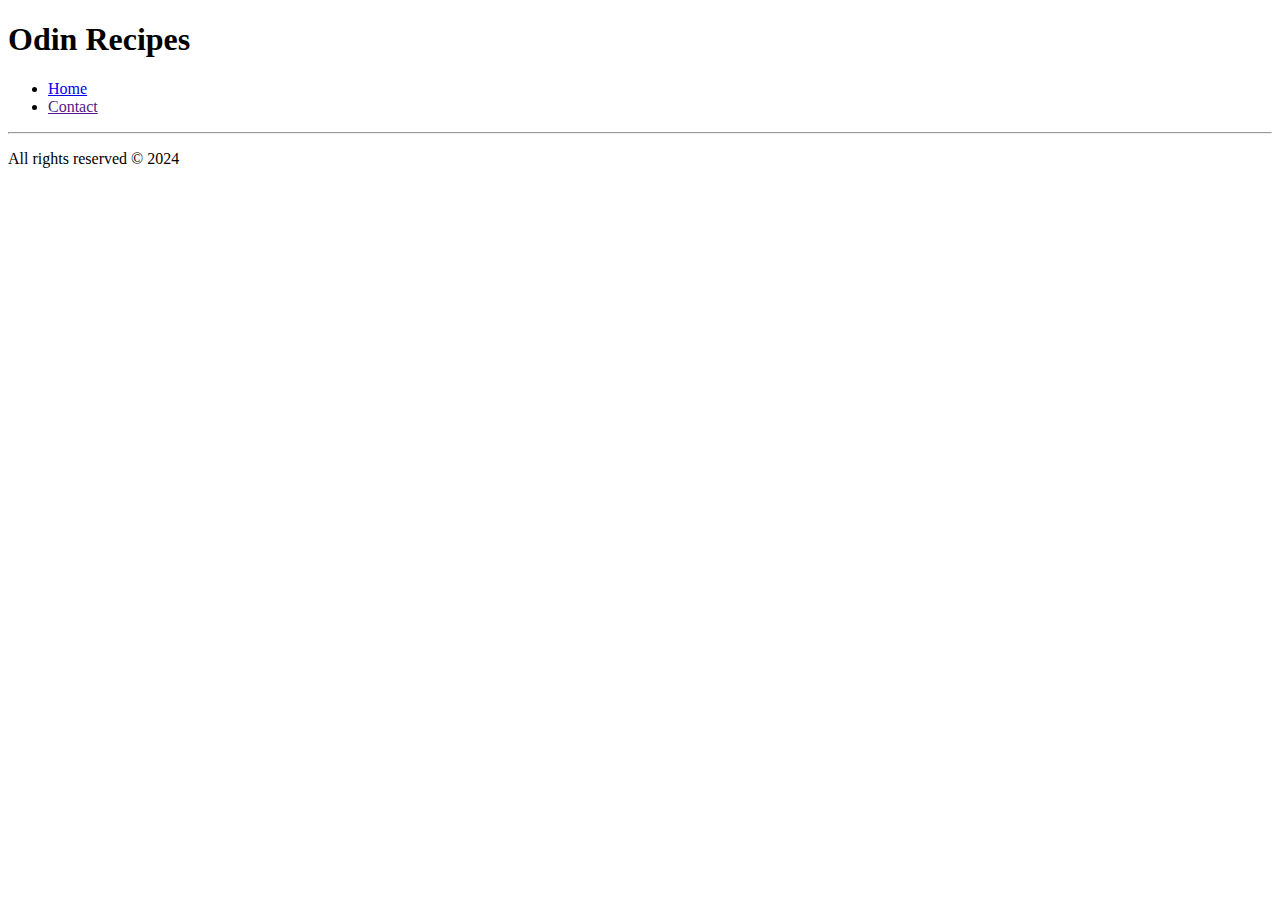
==== contact.html @ 70c53ab5 "ad contact" ====
<!DOCTYPE html>
<html lang="en">
<head>
    <meta charset="UTF-8">
    <meta name="viewport" content="width=device-width, initial-scale=1.0">
    <title>Document</title>
</head>
<body>
    <h1>Odin Recipes</h1>
    <header>
        <nav>
            <ul>
                <li><a href="index.html">Home</a> </li>
                <li><a href="">Contact</a> </li>
            </ul>
        </nav>
    </header>
    <hr>
    
    
    <footer>
        <p>All rights reserved © 2024</p>
    </footer>
</body>
</html>
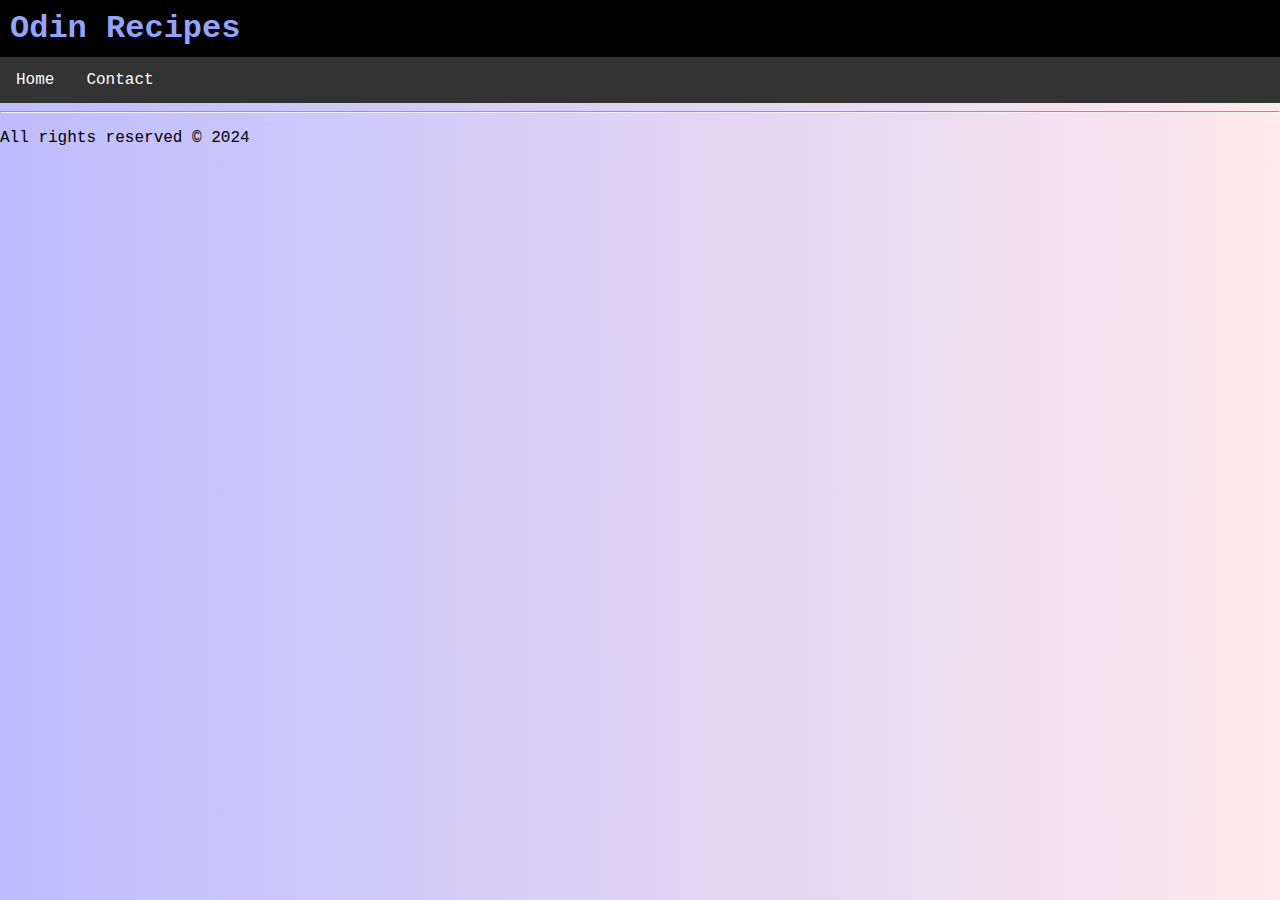
==== commit 234ba963: "add simple style" ====
--- a/contact.html
+++ b/contact.html
@@ -3,7 +3,95 @@
 <head>
     <meta charset="UTF-8">
     <meta name="viewport" content="width=device-width, initial-scale=1.0">
-    <title>Document</title>
+    <title>Contact</title>
+    <style>
+        body {
+            font-family: "Lucida Console", "Courier New", monospace;
+            background: linear-gradient(to right, rgb(189, 189, 255), rgb(255, 233, 236));
+            padding: 0;
+            margin: 0;
+        }
+
+        header {
+            text-align: center;
+        }
+
+        ul {
+            list-style-type: none;
+            margin: 0;
+            padding: 0;
+            overflow: hidden;
+            background-color: #333;
+        }
+
+        li {
+            float: left;
+        }
+
+        li a {
+            display: block;
+            color: white;
+            text-align: center;
+            padding: 14px 16px;
+            text-decoration: none;
+        }
+
+        li a:hover:not(.active) {
+            background-color: #111;
+        }
+
+        .active {
+            background-color: #04AA6D;
+        }
+
+        h1 {
+            background-color: black;
+            padding: 10px;
+            margin: 0;
+            color: #92a4ff;
+        }
+
+        input[type=text],
+        input[type=email],
+        textarea,
+        select {
+            width: 100%;
+            padding: 12px 20px;
+            margin: 8px 0;
+            display: inline-block;
+            border: 1px solid #ccc;
+            border-radius: 4px;
+            box-sizing: border-box;
+        }
+
+        input[type=submit] {
+            width: 100%;
+            background-color: #4CAF50;
+            color: white;
+            padding: 14px 20px;
+            margin: 8px 0;
+            border: none;
+            border-radius: 4px;
+            cursor: pointer;
+        }
+
+        input[type=submit]:hover {
+            background-color: #45a049;
+        }
+
+        div.contenedor-formulario {
+            border-radius: 5px;
+            background-color: #f2f2f2;
+            padding: 20px;
+        }
+        .footer {
+            background-color: #333;
+            color: #FFF;
+            padding: 10px;
+            text-align: center;
+            clear: both;
+        }
+    </style>
 </head>
 <body>
     <h1>Odin Recipes</h1>
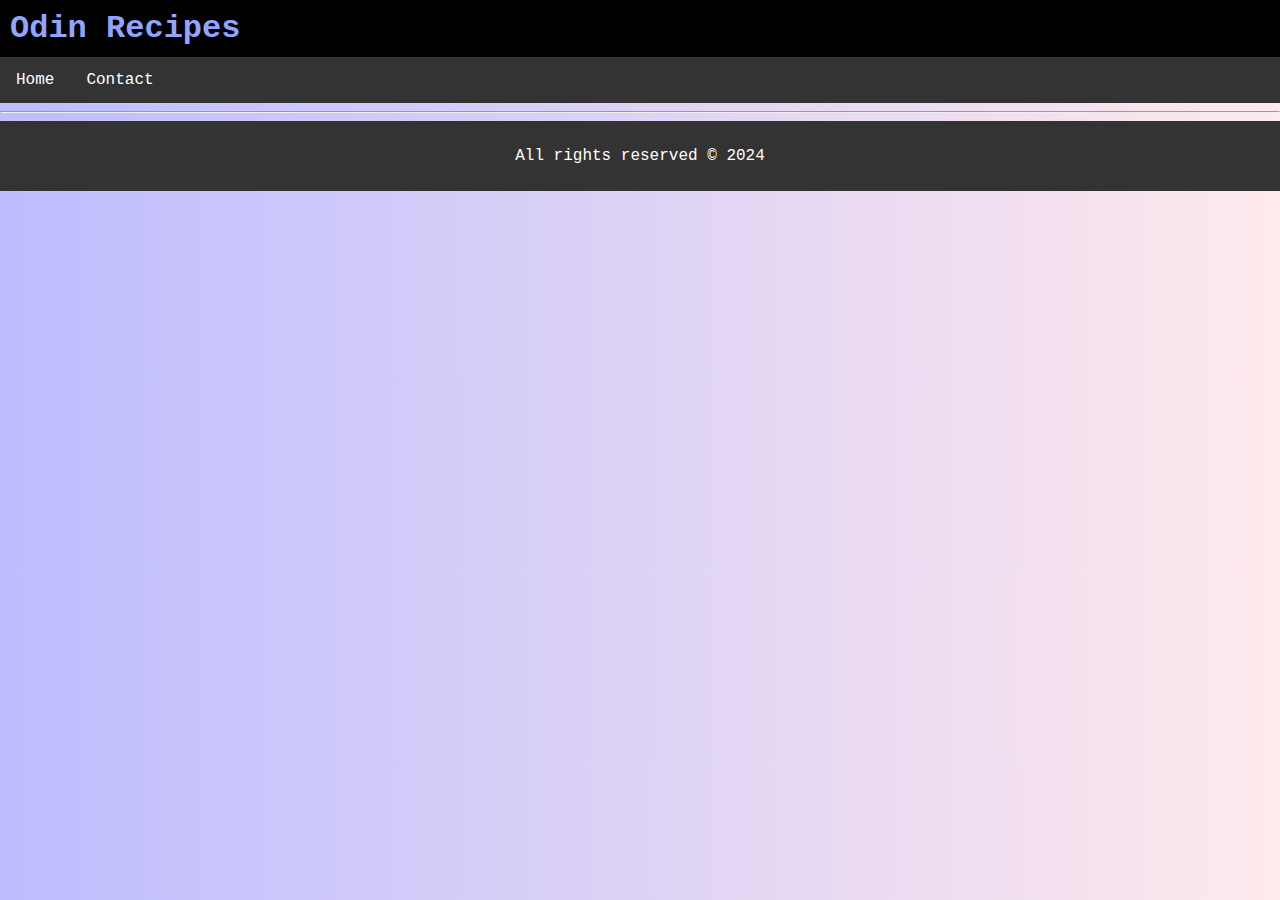
==== commit 9b8f02ce: "center the items" ====
--- a/contact.html
+++ b/contact.html
@@ -106,7 +106,7 @@
     <hr>
     
     
-    <footer>
+    <footer class="footer">
         <p>All rights reserved © 2024</p>
     </footer>
 </body>
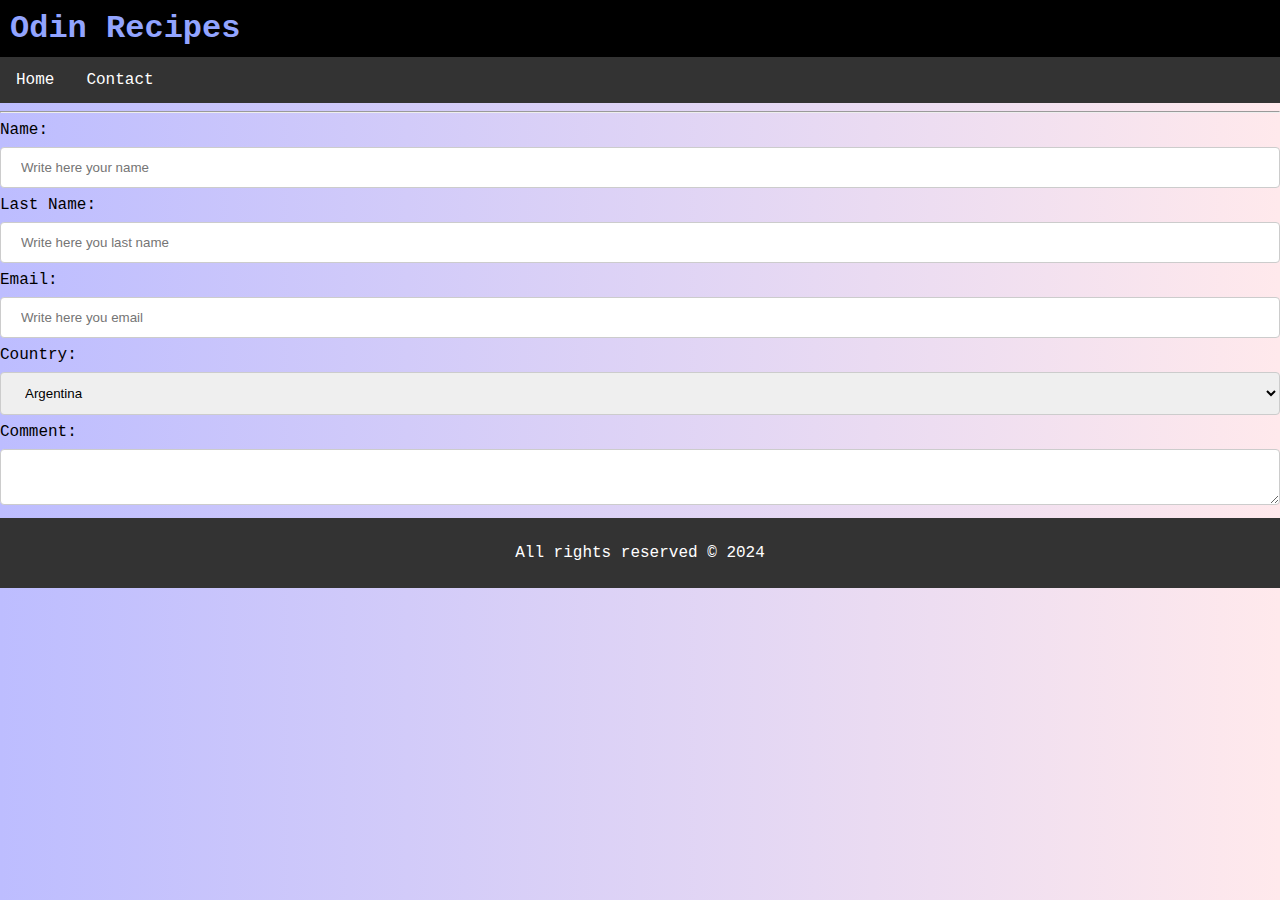
==== commit 7cef3069: "add a simple form" ====
--- a/contact.html
+++ b/contact.html
@@ -104,6 +104,29 @@
         </nav>
     </header>
     <hr>
+
+    <div>
+        <form>
+            <label for="name">Name: </label>
+            <input type="text" id="name" name="name" placeholder="Write here your name">
+            <label for="lasname">Last Name:</label>
+            <input type="text" id="last_name" name="last_name" placeholder="Write here you last name">
+            <label for="mail">Email:</label>
+            <input type="email" id="mail" name="mail" placeholder="Write here you email">
+            <label for="country">Country:</label>
+            <select name="country" id="country">
+                <option value="Argentina">Argentina</option>
+                <option value="Chile">Chile</option>
+                <option value="Bolivia">Bolivia</option>
+                <option value="Ecuador">Ecuador</option>
+                <option value="Peru">Peru</option>
+            </select>
+            <label for="comment">Comment:</label>
+            <textarea name="comment" id="comment" placeholder="Write here your comment">
+            </textarea>
+            
+        </form>
+    </div>
     
     
     <footer class="footer">
